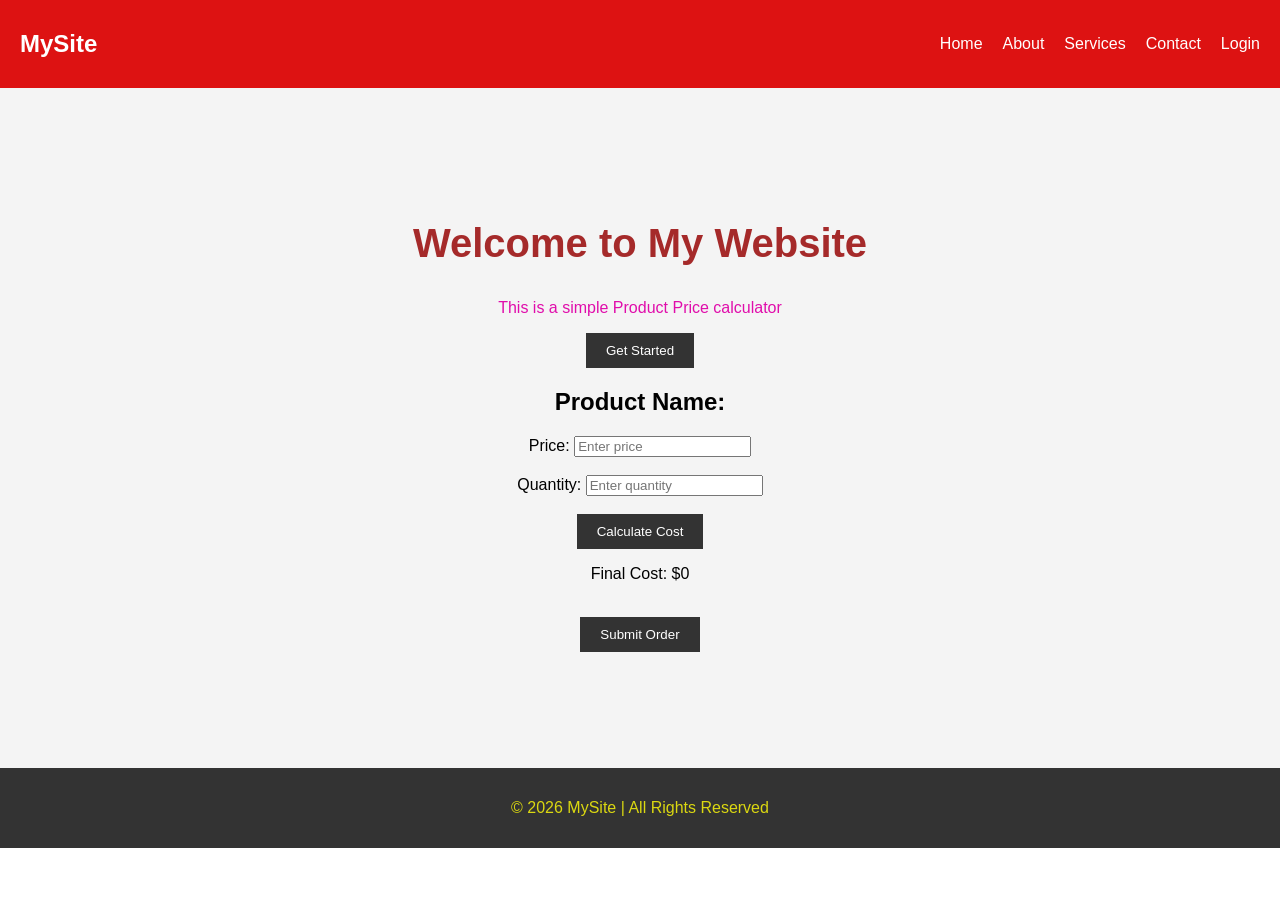
==== index.html @ d9ee518c "first commit" ====
<!DOCTYPE html>
<html lang="en">
<head>
    <meta charset="UTF-8">
    <title>Simple Order Page</title>
    <link rel="stylesheet" href="style.css">
</head>
<body>

<!-- Navbar -->
<nav class="navbar">
    <h2 class="logo">MySite</h2>
    <ul class="nav-links">
        <li><a href="home.html">Home</a></li>
        <li><a href="about.html">About</a></li>
        <li><a href="service.html">Services</a></li>
        <li><a href="contact.html">Contact</a></li>
        <li><a href="login.html">Login</a></li>
    </ul>
</nav>

<!-- Hero Section -->
<section class="hero">
    <h1 class="well">Welcome to My Website</h1>
    <p id="para">This is a simple Product Price calculator</p>

    <!-- Get Product -->
    <button onclick="showRandomProduct()">Get Started</button>
    <h2 id="productName">Product Name: </h2>

    <!-- Order Form -->
    <form onsubmit="return showMessage()">

        <label>Price:</label>
        <input type="number" id="Price" placeholder="Enter price">

        <br><br>

        <label>Quantity:</label>
        <input type="number" id="qty" min="1" placeholder="Enter quantity">

        <br><br>

        <button type="button" onclick="calculateCost()">Calculate Cost</button>

        <p id="cost">Final Cost: $0</p>

        <br>

        <button type="submit">Submit Order</button>

        <p id="message"></p>

    </form>
</section>

<!-- Footer -->
<footer class="footer">
    <p>© 2026 MySite | All Rights Reserved</p>
</footer>

<!-- JavaScript -->
<script>
// Calculate total cost
function calculateCost() {
    let qty = document.getElementById("qty").value;
    let price = document.getElementById("Price").value;

    // check input field
    if (qty === "" ) {
        document.getElementById("cost").innerHTML = "Enter quantity!";
        return;
    }
    if ( price === "") {
        document.getElementById("cost").innerHTML = "Enter price!";
        return;
    }

    

    let total = qty * price;

    document.getElementById("cost").innerHTML = "Final Cost: $" + total;
}

// Show random product
function showRandomProduct() {
    let products = [
        "Wireless Mouse",
        "Mechanical Keyboard",
        "Bluetooth Headphones",
        "Gaming Monitor",
        "USB Flash Drive",
        "Laptop Stand",
        "Smart Watch"
    ];

    let randomIndex = Math.floor(Math.random() * products.length);
    let selectedProduct = products[randomIndex];

    document.getElementById("productName").innerHTML =
        "Product Name: " + selectedProduct;
}

// Submit order message 
function showMessage() {
    let qty = document.getElementById("qty").value;
    let price = document.getElementById("Price").value;
// check input field
    if (qty === "" || price === "") {
        document.getElementById("message").innerHTML =
            "Please fill all fields!";
        return false;
    }

    let total = qty * price;

    document.getElementById("message").innerHTML =
        "Order submitted successfully! Total = $" + total;

    // Optional: clear form
    document.getElementById("qty").value = "";
    document.getElementById("Price").value = "";
    document.getElementById("cost").innerHTML = "Final Cost: $0";

    return false; 
}
</script>

</body>
</html>
---- style.css ----
/* Reset */
body {
    margin: 0;
    font-family: Arial, sans-serif;
}

/* Navbar */
.navbar {
    display: flex;
    justify-content: space-between;
    align-items: center;
    background: #dd1212;
    padding: 10px 20px;
}

.logo {
    color: white;
}

.nav-links {
    list-style: none;
    display: flex;
    gap: 20px;
}

.nav-links a {
    text-decoration: none;
    color: white;
}

.nav-links a:hover {
    color: #00bcd4;
}

/* Hero Section */
.hero {
    text-align: center;
    padding: 100px 20px;
    background: #f4f4f4;
}

.well{
    color: brown;
}

#para{
    color: rgb(224, 13, 171);
}

.hero h1 {
    font-size: 40px;
}

.hero button {
    padding: 10px 20px;
    border: none;
    background: #333;
    color: white;
    cursor: pointer;
}

.hero button:hover {
    background: #e42908;
}

/* Footer */
.footer {
    text-align: center;
    background: #333;
    color: white;
    padding: 15px;
}

.footer p{
    color: #dbd811;
}
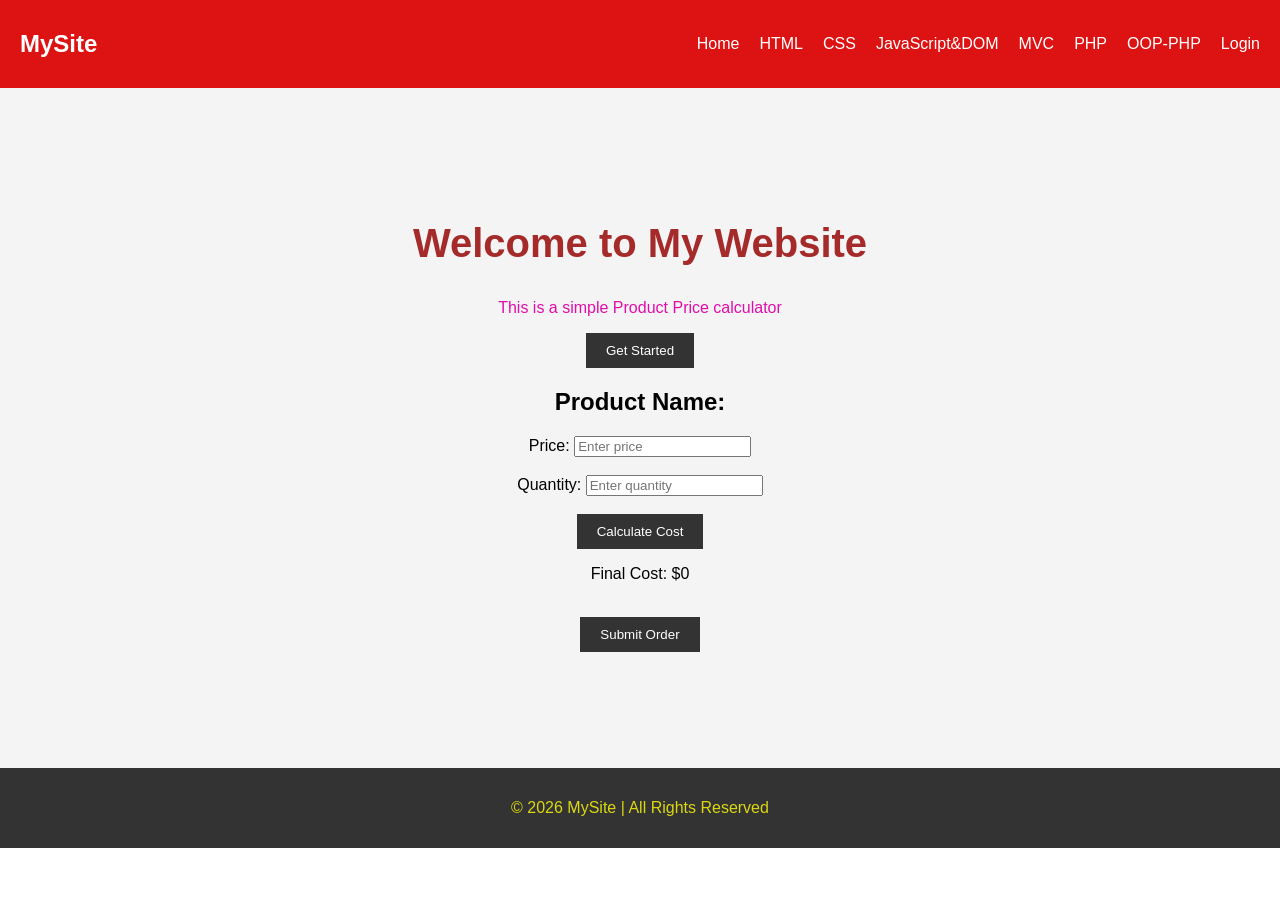
==== commit 89f4d567: "doing fun" ====
--- a/index.html
+++ b/index.html
@@ -11,10 +11,13 @@
 <nav class="navbar">
     <h2 class="logo">MySite</h2>
     <ul class="nav-links">
-        <li><a href="home.html">Home</a></li>
-        <li><a href="about.html">About</a></li>
-        <li><a href="service.html">Services</a></li>
-        <li><a href="contact.html">Contact</a></li>
+        <li><a href="index.html">Home</a></li>
+        <li><a href="html.html">HTML</a></li>
+        <li><a href="css.html">CSS</a></li>
+        <li><a href="home.html">JavaScript&DOM</a></li>
+        <li><a href="about.html">MVC</a></li>
+        <li><a href="service.html">PHP</a></li>
+        <li><a href="contact.html">OOP-PHP</a></li>
         <li><a href="login.html">Login</a></li>
     </ul>
 </nav>
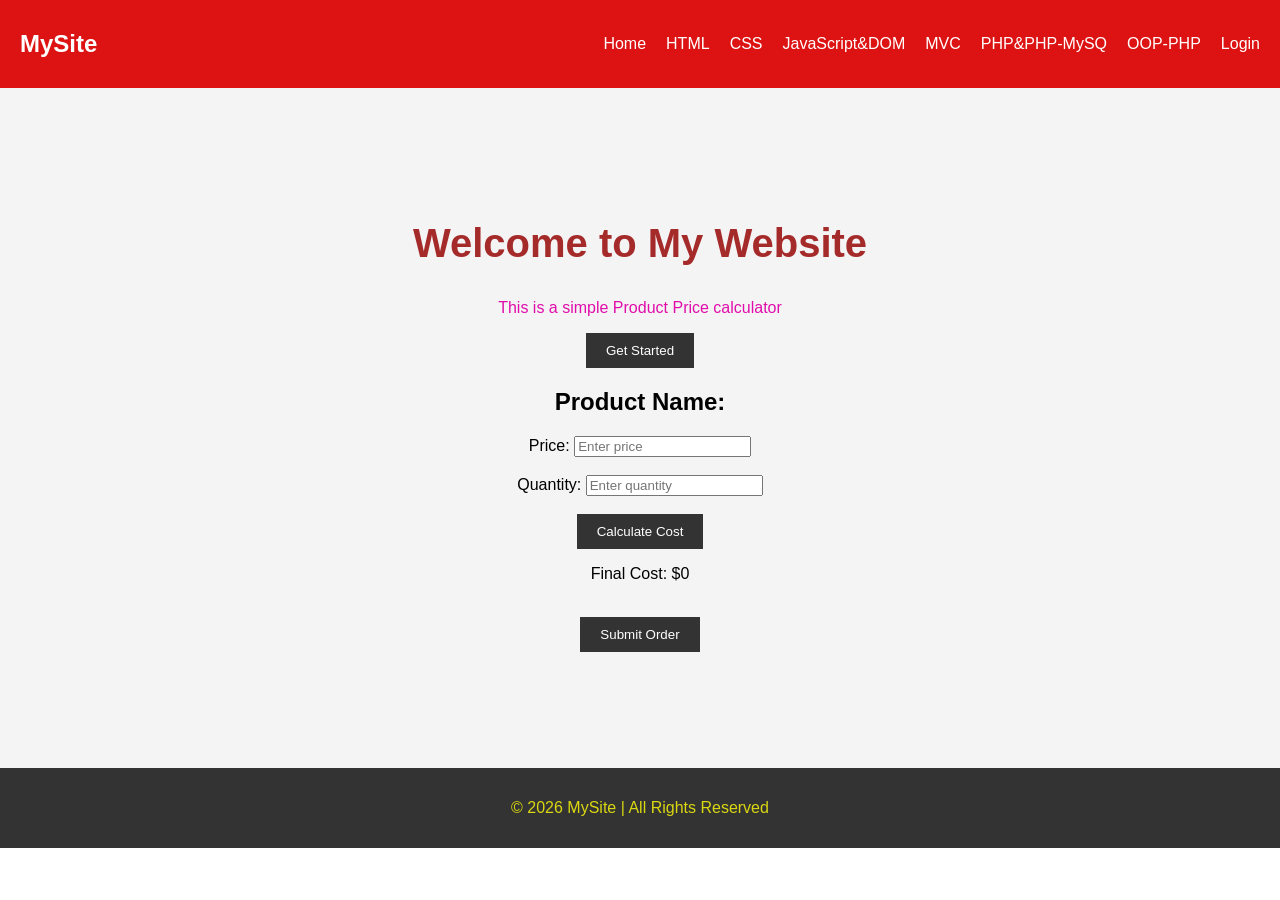
==== commit 4ce2b2ad: "fun" ====
--- a/index.html
+++ b/index.html
@@ -16,7 +16,7 @@
         <li><a href="css.html">CSS</a></li>
         <li><a href="home.html">JavaScript&DOM</a></li>
         <li><a href="about.html">MVC</a></li>
-        <li><a href="service.html">PHP</a></li>
+        <li><a href="service.html">PHP&PHP-MySQ</a></li>
         <li><a href="contact.html">OOP-PHP</a></li>
         <li><a href="login.html">Login</a></li>
     </ul>
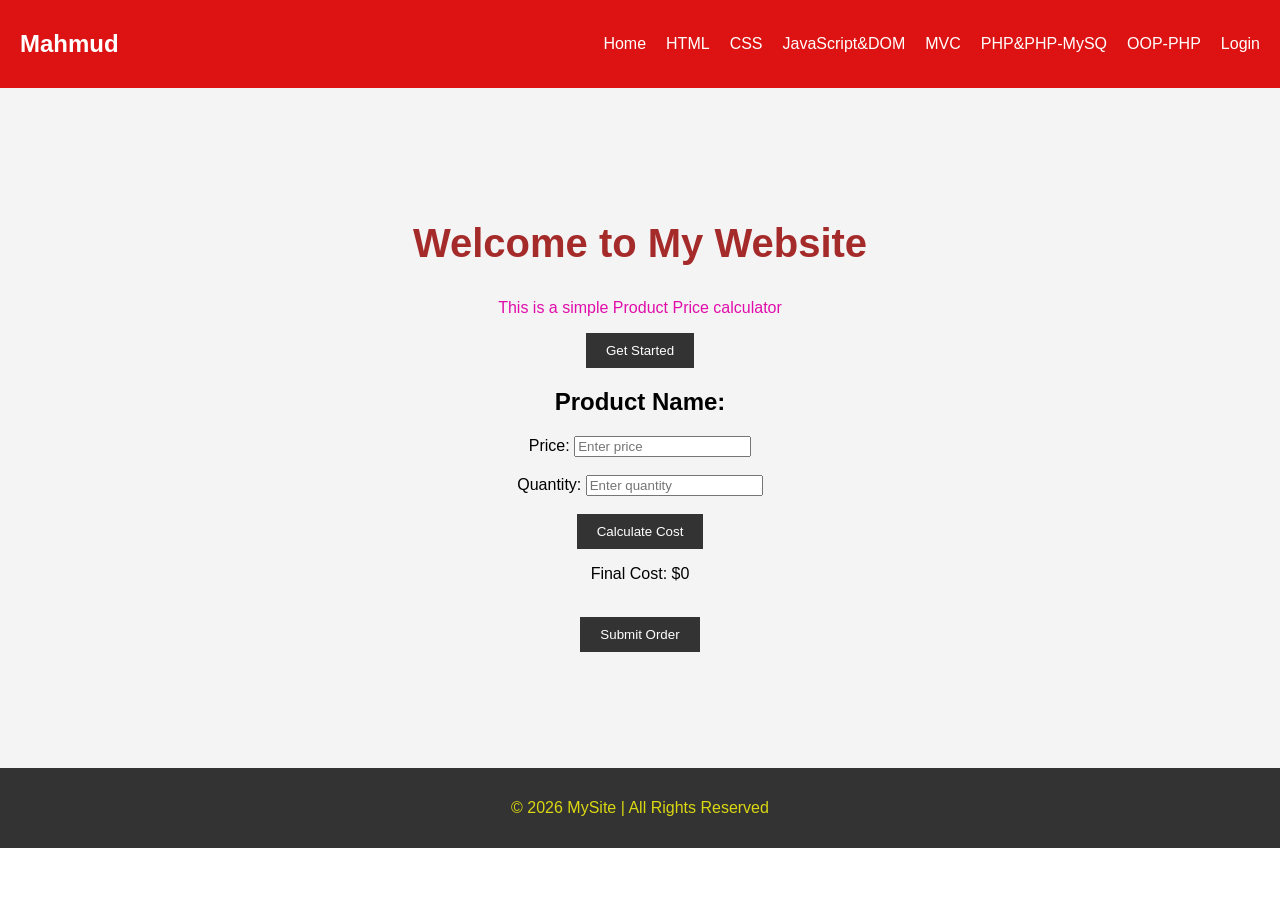
==== commit 5b56cb2d: "fun" ====
--- a/index.html
+++ b/index.html
@@ -9,7 +9,7 @@
 
 <!-- Navbar -->
 <nav class="navbar">
-    <h2 class="logo">MySite</h2>
+    <h2 class="logo">Mahmud</h2>
     <ul class="nav-links">
         <li><a href="index.html">Home</a></li>
         <li><a href="html.html">HTML</a></li>
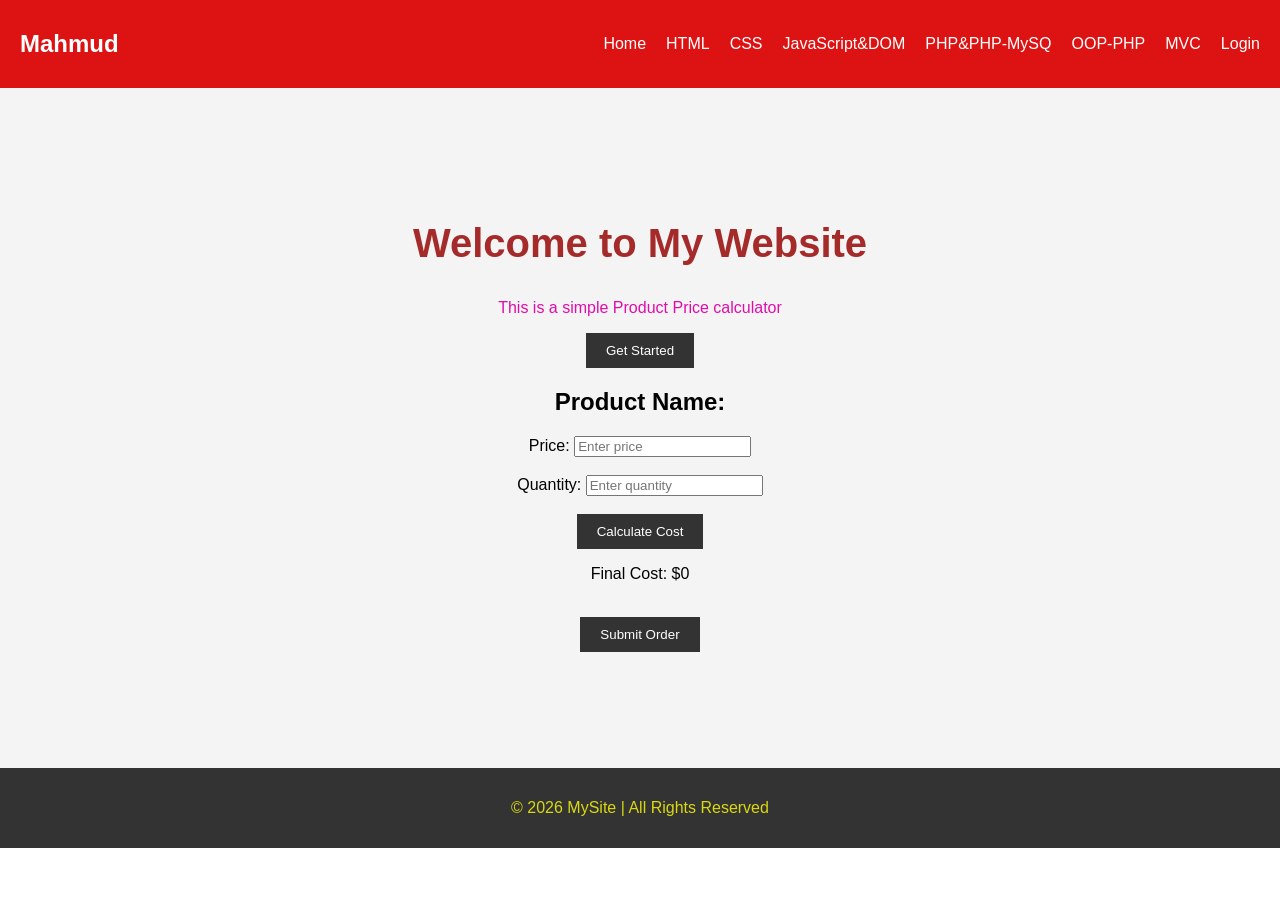
==== commit e4eacbe4: "fun" ====
--- a/index.html
+++ b/index.html
@@ -15,9 +15,9 @@
         <li><a href="html.html">HTML</a></li>
         <li><a href="css.html">CSS</a></li>
         <li><a href="home.html">JavaScript&DOM</a></li>
-        <li><a href="about.html">MVC</a></li>
         <li><a href="service.html">PHP&PHP-MySQ</a></li>
         <li><a href="contact.html">OOP-PHP</a></li>
+        <li><a href="about.html">MVC</a></li>
         <li><a href="login.html">Login</a></li>
     </ul>
 </nav>
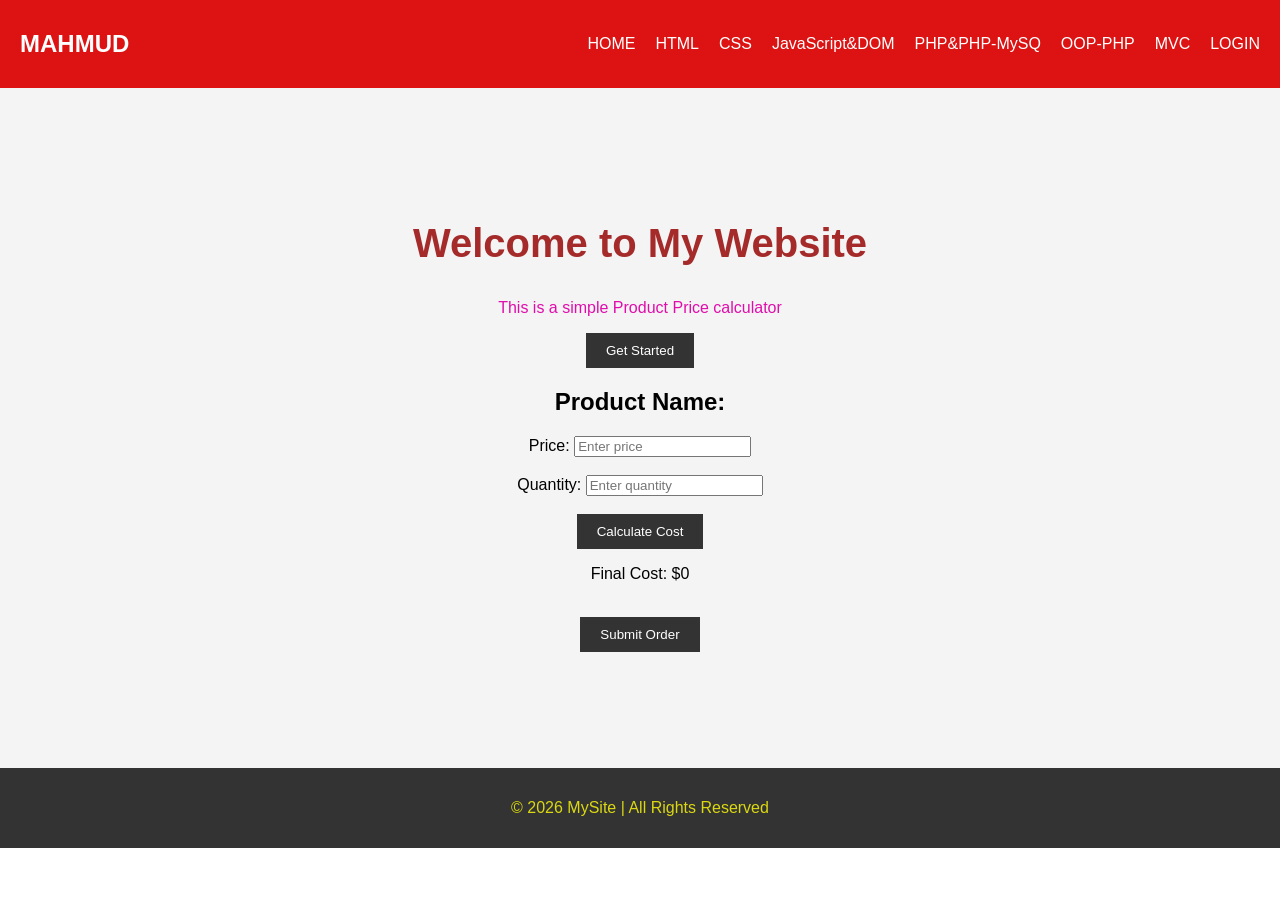
==== commit d04f0371: "fun" ====
--- a/index.html
+++ b/index.html
@@ -9,16 +9,16 @@
 
 <!-- Navbar -->
 <nav class="navbar">
-    <h2 class="logo">Mahmud</h2>
+    <h2 class="logo">MAHMUD</h2>
     <ul class="nav-links">
-        <li><a href="index.html">Home</a></li>
+        <li><a href="index.html">HOME</a></li>
         <li><a href="html.html">HTML</a></li>
         <li><a href="css.html">CSS</a></li>
         <li><a href="home.html">JavaScript&DOM</a></li>
         <li><a href="service.html">PHP&PHP-MySQ</a></li>
         <li><a href="contact.html">OOP-PHP</a></li>
         <li><a href="about.html">MVC</a></li>
-        <li><a href="login.html">Login</a></li>
+        <li><a href="login.html">LOGIN</a></li>
     </ul>
 </nav>
 
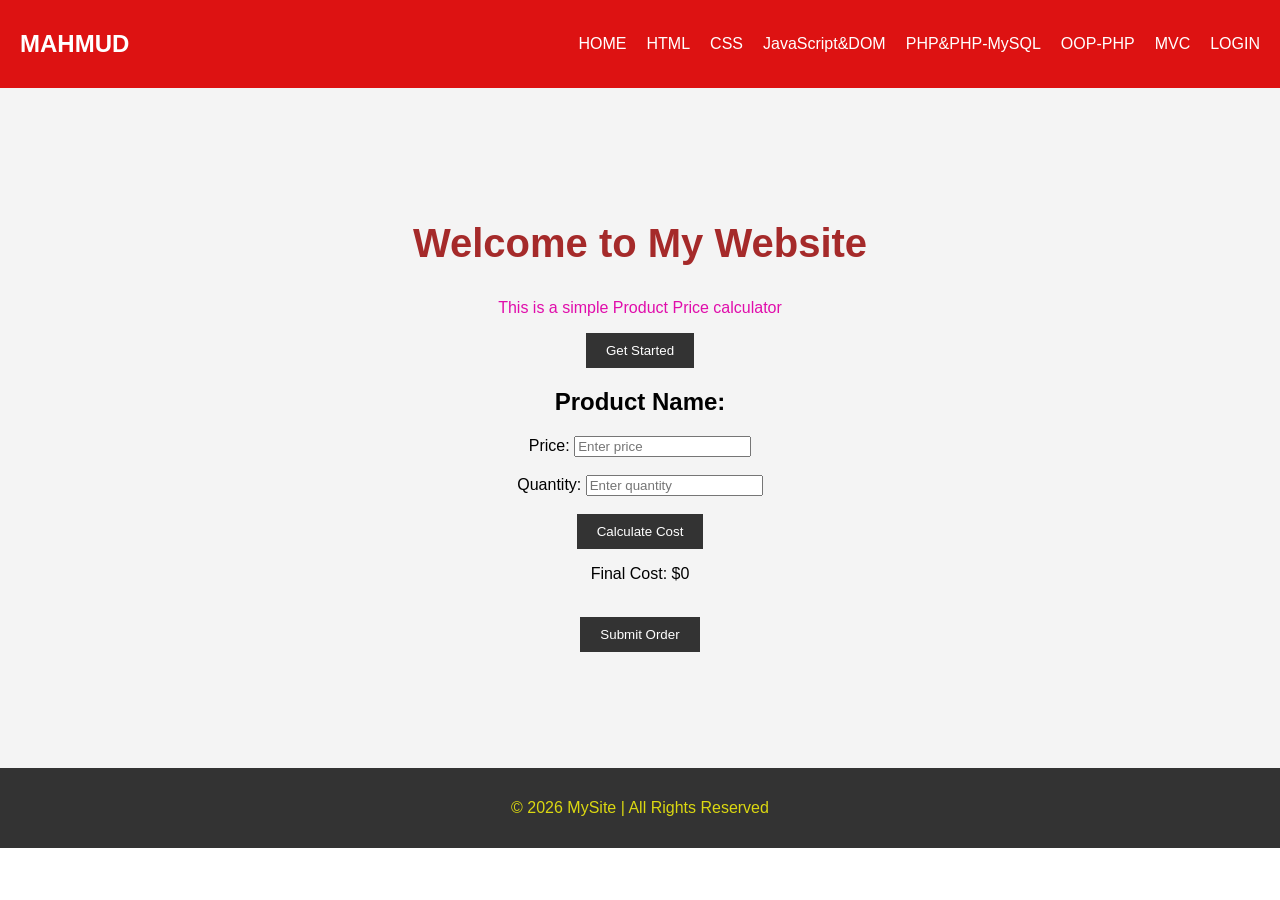
==== commit cf457f6a: "fun" ====
--- a/index.html
+++ b/index.html
@@ -15,7 +15,7 @@
         <li><a href="html.html">HTML</a></li>
         <li><a href="css.html">CSS</a></li>
         <li><a href="home.html">JavaScript&DOM</a></li>
-        <li><a href="service.html">PHP&PHP-MySQ</a></li>
+        <li><a href="service.html">PHP&PHP-MySQL</a></li>
         <li><a href="contact.html">OOP-PHP</a></li>
         <li><a href="about.html">MVC</a></li>
         <li><a href="login.html">LOGIN</a></li>
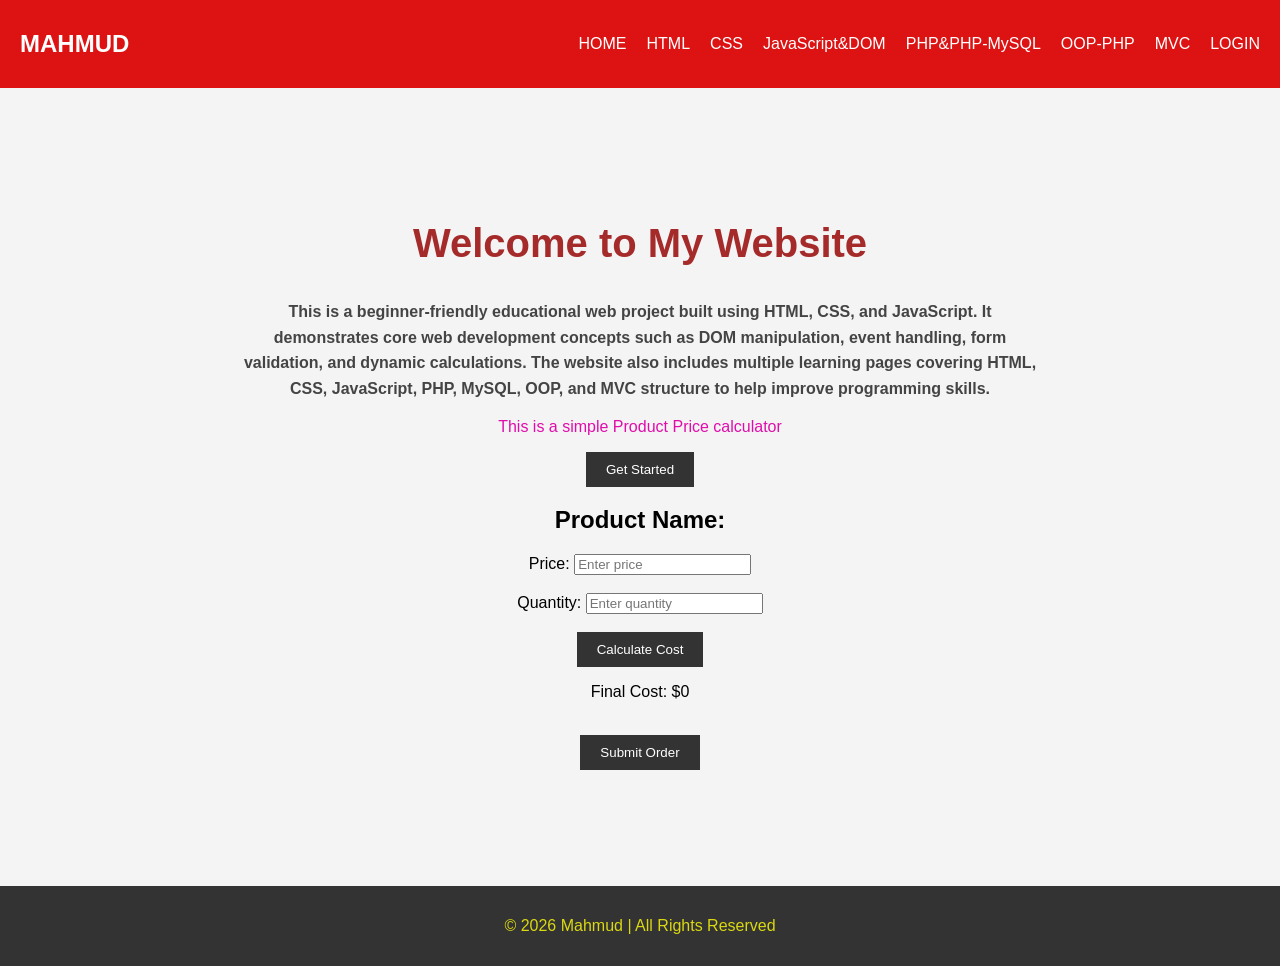
==== commit c7aa3167: "fun" ====
--- a/index.html
+++ b/index.html
@@ -24,7 +24,17 @@
 
 <!-- Hero Section -->
 <section class="hero">
+
     <h1 class="well">Welcome to My Website</h1>
+
+    <!-- DESCRIPTION -->
+    <p class="description">
+        This is a beginner-friendly educational web project built using HTML, CSS, and JavaScript.
+        It demonstrates core web development concepts such as DOM manipulation, event handling,
+        form validation, and dynamic calculations. The website also includes multiple learning pages
+        covering HTML, CSS, JavaScript, PHP, MySQL, OOP, and MVC structure to help improve programming skills.
+    </p>
+
     <p id="para">This is a simple Product Price calculator</p>
 
     <!-- Get Product -->
@@ -59,27 +69,26 @@
 
 <!-- Footer -->
 <footer class="footer">
-    <p>© 2026 MySite | All Rights Reserved</p>
+    <p>© 2026 Mahmud | All Rights Reserved</p>
 </footer>
 
 <!-- JavaScript -->
 <script>
+
 // Calculate total cost
 function calculateCost() {
     let qty = document.getElementById("qty").value;
     let price = document.getElementById("Price").value;
 
-    // check input field
-    if (qty === "" ) {
+    // validation
+    if (qty === "") {
         document.getElementById("cost").innerHTML = "Enter quantity!";
         return;
     }
-    if ( price === "") {
+    if (price === "") {
         document.getElementById("cost").innerHTML = "Enter price!";
         return;
     }
-
-    
 
     let total = qty * price;
 
@@ -105,11 +114,11 @@
         "Product Name: " + selectedProduct;
 }
 
-// Submit order message 
+// Submit order
 function showMessage() {
     let qty = document.getElementById("qty").value;
     let price = document.getElementById("Price").value;
-// check input field
+
     if (qty === "" || price === "") {
         document.getElementById("message").innerHTML =
             "Please fill all fields!";
@@ -121,13 +130,14 @@
     document.getElementById("message").innerHTML =
         "Order submitted successfully! Total = $" + total;
 
-    // Optional: clear form
+    // reset form
     document.getElementById("qty").value = "";
     document.getElementById("Price").value = "";
     document.getElementById("cost").innerHTML = "Final Cost: $0";
 
-    return false; 
+    return false;
 }
+
 </script>
 
 </body>
--- a/style.css
+++ b/style.css
@@ -2,6 +2,15 @@
 body {
     margin: 0;
     font-family: Arial, sans-serif;
+}
+.description {
+    max-width: 800px;
+    margin: 10px auto;
+    font-size: 16px;
+    color: #444;
+    line-height: 1.6;
+    text-align: center;
+    font-weight: bold;
 }
 
 /* Navbar */
